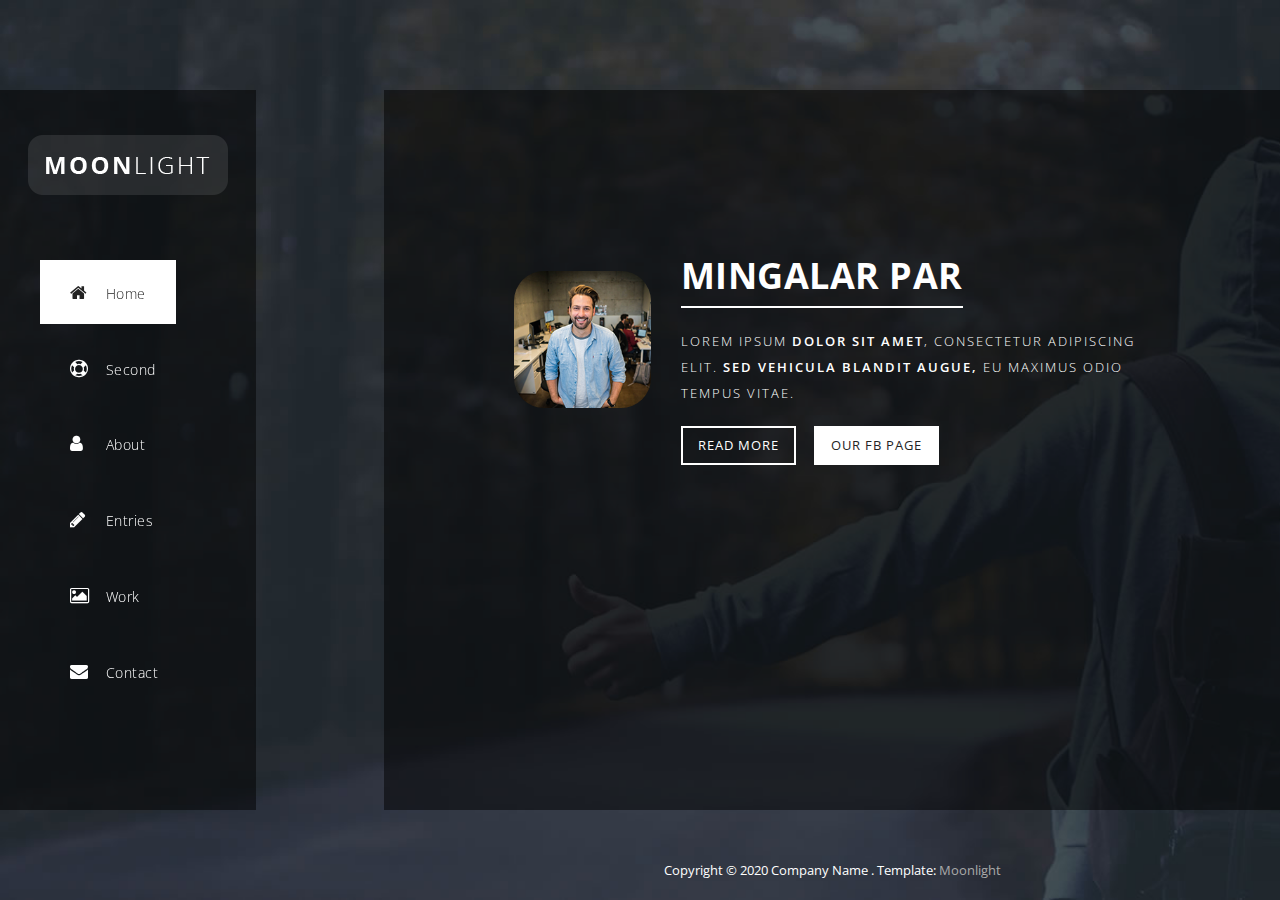
==== index-test-added-1-page.html @ 0dd132b7 "initial commit" ====
<!DOCTYPE html>
<html>
    <head>
        <meta charset="utf-8">
        <meta http-equiv="X-UA-Compatible" content="IE=edge,chrome=1">
        <title>Moonlight CSS Template</title>
<!-- 
Moonlight Template 
http://www.templatemo.com/tm-512-moonlight
-->
        <meta name="description" content="">
        <meta name="viewport" content="width=device-width, initial-scale=1">
        <link rel="apple-touch-icon" href="apple-touch-icon.png">

        <link rel="stylesheet" href="css/bootstrap.min.css">
        <link rel="stylesheet" href="css/bootstrap-theme.min.css">
        <link rel="stylesheet" href="css/fontAwesome.css">
        <link rel="stylesheet" href="css/light-box.css">
        <link rel="stylesheet" href="css/templatemo-main.css">

        <link href="https://fonts.googleapis.com/css?family=Open+Sans:300,400,600,700,800" rel="stylesheet">

        <script src="js/vendor/modernizr-2.8.3-respond-1.4.2.min.js"></script>
    </head>

<body>
    
    <div class="sequence">
  
      <div class="seq-preloader">
        <svg width="39" height="16" viewBox="0 0 39 16" xmlns="http://www.w3.org/2000/svg" class="seq-preload-indicator"><g fill="#F96D38"><path class="seq-preload-circle seq-preload-circle-1" d="M3.999 12.012c2.209 0 3.999-1.791 3.999-3.999s-1.79-3.999-3.999-3.999-3.999 1.791-3.999 3.999 1.79 3.999 3.999 3.999z"/><path class="seq-preload-circle seq-preload-circle-2" d="M15.996 13.468c3.018 0 5.465-2.447 5.465-5.466 0-3.018-2.447-5.465-5.465-5.465-3.019 0-5.466 2.447-5.466 5.465 0 3.019 2.447 5.466 5.466 5.466z"/><path class="seq-preload-circle seq-preload-circle-3" d="M31.322 15.334c4.049 0 7.332-3.282 7.332-7.332 0-4.049-3.282-7.332-7.332-7.332s-7.332 3.283-7.332 7.332c0 4.05 3.283 7.332 7.332 7.332z"/></g></svg>
      </div>
      
    </div>
    
  
        <nav>
          <div class="logo">
              <img src="img/logo.png" alt="Moon Light">
          </div>
          <div class="mini-logo">
              <img src="img/mini_logo.png" alt="">
          </div>
          <ul>
            <li><a href="#1"><i class="fa fa-home"></i> <em>Home</em></a></li>
            <li><a href="#2"><i class="fa fa-support"></i> <em>Second</em></a></li>
            <li><a href="#3"><i class="fa fa-user"></i> <em>About</em></a></li>
            <li><a href="#4"><i class="fa fa-pencil"></i> <em>Entries</em></a></li>
            <li><a href="#5"><i class="fa fa-image"></i> <em>Work</em></a></li>
            <li><a href="#6"><i class="fa fa-envelope"></i> <em>Contact</em></a></li>
            
          </ul>
        </nav>
        
        <div class="slides">
          <div class="slide" id="1">
            <div class="content first-content">
              <div class="container-fluid">
                  <div class="col-md-3">
                      <div class="author-image"><img src="img/author_image.png" alt=""></div>
                  </div>
                  <div class="col-md-9">
                      <h2>Mingalar par</h2>
                      <p>Lorem ipsum <em>dolor sit amet</em>, consectetur adipiscing elit. <em>Sed vehicula blandit augue,</em> eu maximus odio tempus vitae.</p>
                      <div class="main-btn"><a href="#2">Read More</a></div>
                      <div class="fb-btn"><a rel="nofollow" href="https://fb.com/templatemo">Our FB Page</a></div>
                  </div>
              </div>
            </div>
          </div>
          <div class="slide" id="2">
            <div class="content first-content">
              <div class="container-fluid">
                  <div class="col-md-3">
                      <div class="author-image"><img src="img/author_image.png" alt=""></div>
                  </div>
                  <div class="col-md-9">
                      <h2>Second Page (Additional)</h2>
                      <p>This is a second additional page copied from first page. Lorem ipsum <em>dolor sit amet</em>, consectetur adipiscing elit. <em>Sed vehicula blandit augue,</em> eu maximus odio tempus vitae.</p>
                      <div class="main-btn"><a href="#2">Read More</a></div>
                      <div class="fb-btn"><a rel="nofollow" href="https://fb.com/templatemo">Our FB Page</a></div>
                  </div>
              </div>
            </div>
          </div>
          <div class="slide" id="3">
            <div class="content second-content">
                <div class="container-fluid">
                    <div class="col-md-6">
                        <div class="left-content">
                            <h2>About Us</h2>
                            <p>Please tell your friends about templatemo website. A variety of free CSS templates are available for immediate downloads.</p> 
                            <p>Phasellus vitae faucibus orci. Etiam eleifend orci sed faucibus semper. Cras varius dolor et augue fringilla, eu commodo sapien iaculis. Donec eget dictum tellus. <a href="#">Curabitur</a> a interdum diam. Nulla vestibulum porttitor porta.</p>
                            <p>Nulla vitae interdum libero, vel posuere ipsum. Phasellus interdum est et dapibus tempus. Vestibulum malesuada lorem condimentum mauris ornare dapibus. Curabitur tempor ligula et <a href="#">placerat</a> molestie.</p>
                            <p>Aliquam efficitur eu purus in interdum. <a href="#">Etiam tincidunt</a> magna ex, sit amet lobortis felis bibendum id. Lorem ipsum dolor sit amet, consectetur adipiscing elit. </p>
                          <div class="main-btn"><a href="#3">Read More</a></div>
                      </div>
                    </div>
                    <div class="col-md-6">
                        <div class="right-image">
                          <img src="img/about_image.jpg" alt="">
                      </div>
                    </div>
                </div>
            </div>
          </div>
          <div class="slide" id="4">
            <div class="content third-content">
                <div class="container-fluid">
                    <div class="col-md-12">
                        <div class="row">
                            <div class="first-section">
                                <div class="container-fluid">
                                    <div class="row">
                                        <div class="col-md-6">
                                            <div class="left-content">
                                                <h2>Quisque commodo quam</h2>
                                                <p>Vestibulum augue ex, finibus sit amet nisi id, maximus ultrices ipsum. Maecenas rhoncus nibh in mauris lobortis, a maximus diam faucibus. In et eros urna. Suspendisse potenti. Pellentesque commodo, neque nec molestie tempus, purus ante feugiat augue.</p>
                                                <div class="main-btn"><a href="#4">Continue Reading</a></div>
                                            </div>
                                        </div>
                                        <div class="col-md-6">
                                            <div class="right-image">
                                                <img src="img/first_service.jpg" alt="first service">
                                            </div>
                                        </div>
                                    </div>
                                </div>
                            </div>
                            <div class="second-section">
                                <div class="container-fluid">
                                    <div class="row">
                                        <div class="col-md-6">
                                            <div class="left-image">
                                                <img src="img/second_service.jpg" alt="second service">
                                            </div>
                                        </div>
                                        <div class="col-md-6">
                                            <div class="right-content">
                                                <h2>Maecenas eu purus eu sapien</h2>
                                                <p>Sed vitae felis in lorem mollis mollis eget in leo. Donec commodo, ex nec rutrum venenatis, nisi nisl malesuada magna, sed semper ipsum enim a ipsum. Aenean in ante vel mi molestie bibendum. Quisque sit amet lacus in diam pretium faucibus. Cras vel justo lorem.</p>
                                                <div class="main-btn"><a href="#4">Continue Reading</a></div>
                                            </div>
                                        </div>
                                    </div>
                                </div>
                            </div>
                        </div>
                    </div>
                </div>
            </div>
          </div>
          <div class="slide" id="5">
            <div class="content fourth-content">
                <div class="container-fluid">
                    <div class="row">
                        <div class="col-md-4 col-sm-6">
                            <div class="item">
                                <div class="thumb">
                                    <a href="img/first_big_item.jpg" data-lightbox="image-1"><div class="hover-effect">
                                        <div class="hover-content">
                                            <h2>Number One</h2>
                                            <p>Quisque sit amet lacus in diam pretium faucibus. Cras vel justo lorem.</p>
                                        </div>
                                    </div></a>
                                    <div class="image">
                                        <img src="img/first_item.jpg">
                                    </div>
                                </div>
                            </div>
                        </div>
                        <div class="col-md-4 col-sm-6">
                            <div class="item">
                                <div class="thumb">
                                    <a href="img/second_big_item.jpg" data-lightbox="image-1"><div class="hover-effect">
                                        <div class="hover-content">
                                            <h2>Number Two</h2>
                                            <p>Donec eget dictum tellus. Curabitur a interdum diam. Nulla vestibulum porttitor porta.</p>
                                        </div>
                                    </div></a>
                                    <div class="image">
                                        <img src="img/second_item.jpg">
                                    </div>
                                </div>
                            </div>
                        </div>
                        <div class="col-md-4 col-sm-6">
                            <div class="item">
                                <div class="thumb">
                                    <a href="img/third_big_item.jpg" data-lightbox="image-1"><div class="hover-effect">
                                        <div class="hover-content">
                                            <h2>Number Three</h2>
                                            <p>Cras varius dolor et augue fringilla, eu commodo sapien iaculis.</p>
                                        </div>
                                    </div></a>
                                    <div class="image">
                                        <img src="img/third_item.jpg">
                                    </div>
                                </div>
                            </div>
                        </div>
                        <div class="col-md-4 col-sm-6">
                            <div class="item">
                                <div class="thumb">
                                    <a href="img/fourth_big_item.jpg" data-lightbox="image-1"><div class="hover-effect">
                                        <div class="hover-content">
                                            <h2>Number Four</h2>
                                            <p>Vestibulum augue ex, finibus sit amet nisi id, maximus ultrices ipsum.</p>
                                        </div>
                                    </div></a>
                                    <div class="image">
                                        <img src="img/fourth_item.jpg">
                                    </div>
                                </div>
                            </div>
                        </div>
                        <div class="col-md-4 col-sm-6">
                            <div class="item">
                                <div class="thumb">
                                    <a href="img/fifth_big_item.jpg" data-lightbox="image-1"><div class="hover-effect">
                                        <div class="hover-content">
                                            <h2>Fifth Item</h2>
                                            <p>Donec commodo, ex nec rutrum venenatis, nisi nisl malesuada magna.</p>
                                        </div>
                                    </div></a>
                                    <div class="image">
                                        <img src="img/fifth_item.jpg">
                                    </div>
                                </div>
                            </div>
                        </div>
                        <div class="col-md-4 col-sm-6">
                            <div class="item">
                                <div class="thumb">
                                    <a href="img/sixth_big_item.jpg" data-lightbox="image-1"><div class="hover-effect">
                                        <div class="hover-content">
                                            <h2>Sixth Item</h2>
                                            <p>Maecenas dapibus neque sed nisl consectetur, id semper nisi egestas.</p>
                                        </div>
                                    </div></a>
                                    <div class="image">
                                        <img src="img/sixth_item.jpg">
                                    </div>
                                </div>
                            </div>
                        </div>
                        <div class="col-md-4 col-sm-6">
                            <div class="item">
                                <div class="thumb">
                                    <a href="img/seventh_big_item.jpg" data-lightbox="image-1"><div class="hover-effect">
                                        <div class="hover-content">
                                            <h2>Number Seven</h2>
                                            <p>Etiam aliquet, est id varius fringilla, eros libero pellentesque lectus.</p>
                                        </div>
                                    </div></a>
                                    <div class="image">
                                        <img src="img/seventh_item.jpg">
                                    </div>
                                </div>
                            </div>
                        </div>
                        <div class="col-md-4 col-sm-6">
                            <div class="item">
                                <div class="thumb">
                                    <a href="img/eight_big_item.jpg" data-lightbox="image-1"><div class="hover-effect">
                                        <div class="hover-content">
                                            <h2>Number Eight</h2>
                                            <p>Vestibulum augue ex, finibus sit amet nisi id, maximus ultrices ipsum.</p>
                                        </div>
                                    </div></a>
                                    <div class="image">
                                        <img src="img/eight_item.jpg">
                                    </div>
                                </div>
                            </div>
                        </div>
                        <div class="col-md-4 col-sm-6">
                            <div class="item">
                                <div class="thumb">
                                    <a href="img/ninth_big_item.jpg" data-lightbox="image-1"><div class="hover-effect">
                                        <div class="hover-content">
                                            <h2>Number Nine</h2>
                                            <p>Orci varius natoque penatibus et magnis dis parturient montes.</p>
                                        </div>
                                    </div></a>
                                    <div class="image">
                                        <img src="img/ninth_item.jpg">
                                    </div>
                                </div>
                            </div>
                        </div>
                        <div class="col-md-4 col-sm-6">
                            <div class="item">
                                <div class="thumb">
                                    <a href="img/fifth_big_item.jpg" data-lightbox="image-1"><div class="hover-effect">
                                        <div class="hover-content">
                                            <h2>Number Ten</h2>
                                            <p>Vestibulum augue ex, finibus sit amet nisi id, maximus ultrices ipsum.</p>
                                        </div>
                                    </div></a>
                                    <div class="image">
                                        <img src="img/fifth_item.jpg">
                                    </div>
                                </div>
                            </div>
                        </div>
                        <div class="col-md-4 col-sm-6">
                            <div class="item">
                                <div class="thumb">
                                    <a href="img/first_big_item.jpg" data-lightbox="image-1"><div class="hover-effect">
                                        <div class="hover-content">
                                            <h2>Eleventh Item</h2>
                                            <p>Cras varius dolor et augue fringilla, eu commodo sapien iaculis.</p>
                                        </div>
                                    </div></a>
                                    <div class="image">
                                        <img src="img/first_item.jpg">
                                    </div>
                                </div>
                            </div>
                        </div>
                        <div class="col-md-4 col-sm-6">
                            <div class="item">
                                <div class="thumb">
                                    <a href="img/second_big_item.jpg" data-lightbox="image-1"><div class="hover-effect">
                                        <div class="hover-content">
                                            <h2>Twelvth Item</h2>
                                            <p>Etiam tincidunt magna ex, sit amet lobortis felis bibendum id.</p>
                                        </div>
                                    </div></a>
                                    <div class="image">
                                        <img src="img/second_item.jpg">
                                    </div>
                                </div>
                            </div>
                        </div>
                    </div>
                </div>
            </div>
          </div>
          <div class="slide" id="6">
            <div class="content fifth-content">
                <div class="container-fluid">
                    <div class="col-md-6">
                        <div id="map">
    <!-- How to change your own map point
            1. Go to Google Maps
            2. Click on your location point
            3. Click "Share" and choose "Embed map" tab
            4. Copy only URL and paste it within the src="" field below
	-->
                            <iframe src="https://www.google.com/maps/embed?pb=!1m18!1m12!1m3!1d3647.3030413476204!2d100.5641230193719!3d13.757206847615207!2m3!1f0!2f0!3f0!3m2!1i1024!2i768!4f13.1!3m3!1m2!1s0x0%3A0xf51ce6427b7918fc!2sG+Tower!5e0!3m2!1sen!2sth!4v1510722015945" width="100%" height="500px" frameborder="0" style="border:0" allowfullscreen></iframe>
                        </div>
                    </div>
                    <div class="col-md-6">
                        <form id="contact" action="" method="post">
                            <div class="row">
                                <div class="col-md-12">
                                  <fieldset>
                                    <input name="name" type="text" class="form-control" id="name" placeholder="Your name..." required="">
                                  </fieldset>
                                </div>
                                <div class="col-md-12">
                                  <fieldset>
                                    <input name="email" type="email" class="form-control" id="email" placeholder="Your email..." required="">
                                  </fieldset>
                                </div>
                                 <div class="col-md-12">
                                  <fieldset>
                                    <input name="subject" type="text" class="form-control" id="subject" placeholder="Subject..." required="">
                                  </fieldset>
                                </div>
                                <div class="col-md-12">
                                  <fieldset>
                                    <textarea name="message" rows="6" class="form-control" id="message" placeholder="Your message..." required=""></textarea>
                                  </fieldset>
                                </div>
                                <div class="col-md-12">
                                  <fieldset>
                                    <button type="submit" id="form-submit" class="btn">Send Now</button>
                                  </fieldset>
                                </div>
                            </div>
                        </form>
                    </div>
                </div>
            </div>
          </div>
        </div>

        <div class="footer">
          <div class="content">
              <p>Copyright &copy; 2020 Company Name . Template: <a rel="nofollow" href="https://templatemo.com/tm-512-moonlight">Moonlight</a></p>
          </div>
        </div>
   
    <script src="https://ajax.googleapis.com/ajax/libs/jquery/1.11.2/jquery.min.js"></script>
    <script>window.jQuery || document.write('<script src="js/vendor/jquery-1.11.2.min.js"><\/script>')</script>

    <script src="js/vendor/bootstrap.min.js"></script>
    
    <script src="js/datepicker.js"></script>
    <script src="js/plugins.js"></script>
    <script src="js/main.js"></script>

    <script type="text/javascript">
    $(document).ready(function() {

        

        // navigation click actions 
        $('.scroll-link').on('click', function(event){
            event.preventDefault();
            var sectionID = $(this).attr("data-id");
            scrollToID('#' + sectionID, 750);
        });
        // scroll to top action
        $('.scroll-top').on('click', function(event) {
            event.preventDefault();
            $('html, body').animate({scrollTop:0}, 'slow');         
        });
        // mobile nav toggle
        $('#nav-toggle').on('click', function (event) {
            event.preventDefault();
            $('#main-nav').toggleClass("open");
        });
    });
    // scroll function
    function scrollToID(id, speed){
        var offSet = 0;
        var targetOffset = $(id).offset().top - offSet;
        var mainNav = $('#main-nav');
        $('html,body').animate({scrollTop:targetOffset}, speed);
        if (mainNav.hasClass("open")) {
            mainNav.css("height", "1px").removeClass("in").addClass("collapse");
            mainNav.removeClass("open");
        }
    }
    if (typeof console === "undefined") {
        console = {
            log: function() { }
        };
    }
    </script>
</body>
</html>
---- css/light-box.css ----
/* LIGHT BOX */

body:after {
  content: url(../img/close.png) url(../img/loading.gif) url(../img/prev.png) url(../img/next.png);
  display: none;
}

body.lb-disable-scrolling {
  overflow: hidden;
}

.lightboxOverlay {
  position: absolute;
  top: 0;
  left: 0;
  z-index: 99999;
  background-color: black;
  filter: progid:DXImageTransform.Microsoft.Alpha(Opacity=80);
  opacity: 0.8;
  display: none;
}

.lightbox {
  position: absolute;
  margin-top: 0%;
  left: 0;
  width: 100%;
  z-index: 100000;
  text-align: center;
  line-height: 0;
  font-weight: normal;
}

.lightbox .lb-image {
  display: block;
  height: auto;
  max-width: inherit;
  max-height: none;
  border-radius: 5px;

  /* Image border */
  border: 10px solid white;
}

.lightbox a img {
  border: none;
}

.lb-outerContainer {
  position: relative;
  *zoom: 1;
  width: 250px;
  height: 250px;
  margin: 0 auto;
  border-radius: 4px;

  /* Background color behind image.
     This is visible during transitions. */
  background-color: white;
}

.lb-outerContainer:after {
  content: "";
  display: table;
  clear: both;
}

.lb-loader {
  position: absolute;
  top: 43%;
  left: 0;
  height: 25%;
  width: 100%;
  text-align: center;
  line-height: 0;
}

.lb-cancel {
  display: block;
  width: 32px;
  height: 32px;
  margin: 0 auto;
  background: url(../img/loading.gif) no-repeat;
}

.lb-nav {
  position: absolute;
  top: 0;
  left: 0;
  height: 100%;
  width: 100%;
  z-index: 10;
}

.lb-container > .nav {
  left: 0;
}

.lb-nav a {
  outline: none;
  background-image: url('[data-uri]');
}

.lb-prev, .lb-next {
  height: 100%;
  cursor: pointer;
  display: block;
}

.lb-nav a.lb-prev {
  width: 34%;
  left: 0;
  float: left;
  background: url(../img/prev.png) left 48% no-repeat;
  filter: progid:DXImageTransform.Microsoft.Alpha(Opacity=0);
  opacity: 0;
  -webkit-transition: opacity 0.6s;
  -moz-transition: opacity 0.6s;
  -o-transition: opacity 0.6s;
  transition: opacity 0.6s;
}

.lb-nav a.lb-prev:hover {
  filter: progid:DXImageTransform.Microsoft.Alpha(Opacity=100);
  opacity: 1;
}

.lb-nav a.lb-next {
  width: 64%;
  right: 0;
  float: right;
  background: url(../img/next.png) right 48% no-repeat;
  filter: progid:DXImageTransform.Microsoft.Alpha(Opacity=0);
  opacity: 0;
  -webkit-transition: opacity 0.6s;
  -moz-transition: opacity 0.6s;
  -o-transition: opacity 0.6s;
  transition: opacity 0.6s;
}

.lb-nav a.lb-next:hover {
  filter: progid:DXImageTransform.Microsoft.Alpha(Opacity=100);
  opacity: 1;
}

.lb-dataContainer {
  margin: 0 auto;
  padding-top: 5px;
  *zoom: 1;
  width: 100%;
  -moz-border-radius-bottomleft: 4px;
  -webkit-border-bottom-left-radius: 4px;
  border-bottom-left-radius: 4px;
  -moz-border-radius-bottomright: 4px;
  -webkit-border-bottom-right-radius: 4px;
  border-bottom-right-radius: 4px;
}

.lb-dataContainer:after {
  content: "";
  display: table;
  clear: both;
}

.lb-data {
  padding: 0 4px;
  color: #ccc;
}

.lb-data .lb-details {
  width: 85%;
  float: left;
  text-align: left;
  line-height: 1.1em;
}

.lb-data .lb-caption {
  font-size: 13px;
  font-weight: bold;
  line-height: 1em;
}

.lb-data .lb-caption a {
  color: #4ae;
}

.lb-data .lb-number {
  margin-top: 15px;
  display: block;
  clear: left;
  padding-bottom: 1em;
  font-size: 13px;
  color: #999999;
}

.lb-data .lb-close {
  display: block;
  float: right;
  width: 30px;
  height: 30px;
  background: url(../img/close.png) top right no-repeat;
  text-align: right;
  outline: none;
  filter: progid:DXImageTransform.Microsoft.Alpha(Opacity=70);
  opacity: 0.7;
  -webkit-transition: opacity 0.2s;
  -moz-transition: opacity 0.2s;
  -o-transition: opacity 0.2s;
  transition: opacity 0.2s;
}

.lb-data .lb-close:hover {
  cursor: pointer;
  filter: progid:DXImageTransform.Microsoft.Alpha(Opacity=100);
  opacity: 1;
}
---- css/templatemo-main.css ----
/* 

Moonlight Template 

https://templatemo.com/tm-512-moonlight

*/

@keyframes seq-preloader {
  50% {
    opacity: 1;
  }
  
  100% {
    opacity: 0;
  }
}

.seq-preloader {
  background: white;
  visibility: visible;
  opacity: 1;
  position: absolute;
  z-index: 9999;
  height: 100%;
  width: 100%;
  top: 0;
  left: 0;
  right: 0;
  bottom: 0;
}

.seq-preloader.seq-preloaded {
  opacity: 0;
  visibility: hidden;
  transition: visibility 0s .5s, opacity .5s;
}

.seq-preload-indicator {
  overflow: visible;
  position: relative;
  top: 50%;
  left: 50%;
  transform: translate(-50%, -50%);
}

.seq-preload-circle {
  display: inline-block;
  height: 12px;
  width: 12px;
  fill: #7a7a7a;
  opacity: 0;
  animation: seq-preloader 1.25s infinite;
}

.seq-preload-circle-2 {
  animation-delay: .15s;
}

.seq-preload-circle-3 {
  animation-delay: .3s;
}

.seq-preload-indicator-fallback {
  width: 42px;
  overflow: visible;
}

.seq-preload-indicator-fallback .seq-preload-circle {
  width: 8px;
  height:8px;
  background-color: #f4f4f4;
  border-radius: 100%;
  opacity: 1;
  display: inline-block;
  vertical-align: middle;
}

.seq-preload-indicator-fallback .seq-preload-circle-2 {
  margin-left: 3px;
  margin-right: 3px;
  width: 12px;
  height: 12px;
}

.seq-preload-indicator-fallback .seq-preload-circle-3 {
  width: 16px;
  height: 16px;
}


/* MAIN CSS */

@-webkit-keyframes fill {
  0% {
    width: 0%;
    height: 1px;
  }
  50% {
    width: 100%;
    height: 1px;
  }
  100% {
    width: 100%;
    height: 100%;
    background: #fff;
  }
}
@keyframes fill {
  0% {
    width: 0%;
    height: 1px;
  }
  50% {
    width: 100%;
    height: 1px;
  }
  100% {
    width: 100%;
    height: 100%;
    background: #fff;
  }
}
@-webkit-keyframes fillColour {
  0% {
    color: #fff;
  }
  50% {
    color: #fff;
  }
  100% {
    color: #333;
  }
}
@keyframes fillColour {
  0% {
    color: #fff;
  }
  50% {
    color: #fff;
  }
  100% {
    color: #333;
  }
}
* {
  margin: 0;
  padding: 0;
  -webkit-box-sizing: border-box;
  box-sizing: border-box;
  font-family: "Open Sans", sans-serif;
}

html {
	overflow: hidden;
}

body {
  overflow: hidden;
  font-size: 100%;
}

nav {
	top: 10vh;
	bottom: 10vh;
  	text-align: center;
  	background: rgba(0, 0, 0, 0.5);
  	position: fixed;
  	z-index: 100;
  	height: 80vh;
  	left: 0;
  	width: 20%;
  	font-weight: 300;
  	font-size: 1rem;
}

nav em {
	font-style: normal;
	margin-left: 5px;
	font-size: 14px;
}

nav ul li i {
	width: 25px;
}

nav ul li a {
	font-size: 18px;
}

nav .mini-logo {
	display: none;
}

nav .logo {
	margin-top: 45px;
	padding: 0px 20px;
}

nav .logo img {
	max-width: 100%;
	overflow-y: hidden;
}

nav ul {
	margin-top: 60px;
  	text-align: left;
  	margin-left: 40px;
  	list-style-type: none;
  	height: 48vh;
  	display: -webkit-box;
  	display: -ms-flexbox;
  	display: flex;
  	-webkit-box-orient: vertical;
  	-webkit-box-direction: normal;
    -ms-flex-direction: column;
    flex-direction: column;
  	-ms-flex-pack: distribute;
    justify-content: space-around;
}
nav ul li {
	margin: 25px 0px;
}
nav a, nav a:visited, nav a:active {
  color: #fff;
}
nav a {
	text-decoration: none!important;
	font-size: 14px;
	letter-spacing: 0.5px;
  	-webkit-transition: color 2s, background 1s;
  	transition: color 2s, background 1s;
  	padding: 20px 30px;
  	position: relative;
  	z-index: 0;
}
nav a.active {
  background-color: #fff;
  color: #232323;
}
nav a::before {
  content: "";
  position: absolute;
  height: 0%;
  width: 0%;
  bottom: 0;
  left: 0;
  opacity: 1;
  z-index: -1;
}
nav a:hover {
	text-decoration: none;
  -webkit-animation: fillColour 0.7s forwards ease-in-out;
          animation: fillColour 0.7s forwards ease-in-out;
}
nav a:hover::before {
  -webkit-animation: fill 0.7s forwards ease-in-out;
          animation: fill 0.7s forwards ease-in-out;
  opacity: 1;
}

.slides {
  width: 600vw;
  height: 100vh;
  -webkit-transition: -webkit-transform 0.8s ease;
  transition: -webkit-transform 0.8s ease;
  transition: transform 0.8s ease;
  transition: transform 0.8s ease, -webkit-transform 0.8s ease;
}
.slides .slide {
  height: 100vh;
  width: 100vw;
  float: left;
  text-align: center;
  background-size: cover;
}
.slides .slide .content {
  overflow-y: scroll;
  position: relative;
  width: 70%;
  height: 80%;
  left: 30%;
  top: 10%;
  bottom: 10%;
  background: rgba(0, 0, 0, 0.5);
}
.content::-webkit-scrollbar {
  width: 5px;
  height: 8px;
  background-color: rgba(0, 0, 0, 0.5);
}
/* Add a thumb */
.content::-webkit-scrollbar-thumb {
    background: rgba(250, 250, 250, 0.5);
}

.slides .slide:nth-child(1) {
  background-image: url(../img/first_bg.jpg);
}
.slides .slide:nth-child(2) {
  background-image: url(../img/second_bg.jpg);
}
.slides .slide:nth-child(3) {
  background-image: url(../img/third_bg.jpg);
}
.slides .slide:nth-child(4) {
  background-image: url(../img/fourth_bg.jpg);
 }
.slides .slide:nth-child(5) {
  background-image: url(../img/fifth_bg.jpg);
}
.slides .slide:nth-child(6) {
  background-image: url(../img/fourth_bg.jpg);
}
.slides .slide img {
  width: 100%;
}


.main-btn a:hover {
	background-color: #fff;
	color: #232323!important;
}


.first-content {
	padding: 100px;
	text-align: left;
	padding-top: 13%;
}

.first-content .author-image img {
	margin-top: 15px;
	border-radius: 30px;
	max-width: 100%;
	overflow: hidden;
	float: left;
	margin-right: 35px;
}

.first-content h2 {
	font-size: 36px;
	text-transform: uppercase;
	font-weight: 700;
	color: #fff;
	letter-spacing: 0.5px;
	border-bottom: 2px solid #fff;
	display: inline-block;
	padding-bottom: 10px;
	margin-bottom: 20px;
	margin-top: 0px;
}

.first-content p {
	color: #fff;
	font-size: 13px;
	text-transform: uppercase;
	font-weight: 300;
	letter-spacing: 2px;
	line-height: 26px;
	margin-bottom: 20px;
}

.first-content em {
	font-style: normal;
	font-weight: 600;
}

.first-content .main-btn {
	display: inline-block;
	margin-right: 15px;
}

.first-content .main-btn a {
	display: inline-block;
	border: 2px solid #fff;
	padding: 8px 15px;
	font-size: 13px;
	text-transform: uppercase;
	letter-spacing: 1px;
	color: #fff;
	text-decoration: none;
	transition: all 0.5s;
	transition: all 0.5s;
}

.first-content .fb-btn {
	display: inline-block;
}

.first-content .fb-btn a {
	display: inline-block;
	background-color: #fff;
	border: 2px solid #fff;
	padding: 8px 15px;
	font-size: 13px;
	text-transform: uppercase;
	letter-spacing: 1px;
	color: #232323;
	text-decoration: none;
	transition: all 0.5s;
}

.first-content .fb-btn a:hover {
	color: #fff;
	background-color: transparent;
}


.second-content .container-fluid {
	padding-right: 0px;
	padding-left: 0px;
}

.second-content .container-fluid .col-md-6 {
	padding-right: 0px;
	padding-left: 0px;
}

.second-content .right-image img {
	max-width: 100%;
	min-width: 100%;
	overflow: hidden;
	float: right;
}

.second-content .left-content {
	padding: 60px;
	text-align: left;
}

.second-content h2 {
	font-size: 36px;
	text-transform: uppercase;
	font-weight: 700;
	color: #fff;
	letter-spacing: 0.5px;
	border-bottom: 2px solid #fff;
	display: inline-block;
	padding-bottom: 10px;
	margin-bottom: 20px;
	margin-top: 0px;
}

.second-content p {
	font-size: 13px;
	color: #fff;
	letter-spacing: 0.5px;
	font-weight: 300;
	line-height: 24px;
	margin-bottom: 30px;
}

.second-content a {
	color: #fff;
	text-decoration: underline;
}

.second-content .main-btn a {
	display: inline-block;
	border: 2px solid #fff;
	padding: 8px 15px;
	font-size: 13px;
	text-transform: uppercase;
	letter-spacing: 1px;
	color: #fff;
	text-decoration: none;
	transition: all 0.5s;
}


.third-content {
	text-align: left;
	padding: 30px;
}

.third-content .container-fluid {
	padding-right: 7.5px;
	padding-left: 7.5px;
}

.third-content .first-section .left-content {
	margin-right: 15px;
	margin-top: 12px;
}

.third-content .first-section .right-image {
	margin-left: 15px;
}

.third-content .second-section {
	margin-top: 30px;
}

.third-content .second-section .right-content {
	margin-left: 15px;
	margin-top: 12px;
}

.third-content .second-section .left-image {
	margin-right: 15px;
}

.third-content h2 {
	font-size: 24px;
	text-transform: uppercase;
	font-weight: 700;
	color: #fff;
	letter-spacing: 0.5px;
	border-bottom: 2px solid #fff;
	display: inline-block;
	padding-bottom: 10px;
	margin-bottom: 20px;
	margin-top: 0px;
}

.third-content p {
	font-size: 13px;
	color: #fff;
	letter-spacing: 0.5px;
	font-weight: 300;
	line-height: 24px;
	margin-bottom: 20px;
}

.third-content .main-btn a {
	display: inline-block;
	border: 2px solid #fff;
	padding: 8px 15px;
	font-size: 13px;
	text-transform: uppercase;
	letter-spacing: 1px;
	color: #fff;
	text-decoration: none;
	transition: all 0.5s;
}

.third-content .col-md-6 {
	margin: 0px;
	padding: 0px;
}


.fourth-content {
	padding: 5px;
}

.fourth-content .container-fluid {
	padding-right: 15px;
	padding-left: 15px;
}

.fourth-content .container-fluid .col-md-4 {
	padding-right: 0px;
	padding-left: 0px;
}

.fourth-content .item {
	margin: 10px;
}

.fourth-content .item img {
	max-width: 100%;
	overflow: hidden;
}

.fourth-content .item .thumb {
	position: relative;
}

.fourth-content .item .hover-effect {
	text-align: left;
	position: absolute;
	color: #fff;
	background-color: rgba(0,0,0,0.95);
	bottom: 0;
	top: 0;
	left: 0;
	right: 0;
	opacity: 0;
	visibility: hidden;
	transition: all 0.8s;
}

.fourth-content .item:hover .hover-effect {
	opacity: 1;
	visibility: visible;
}

.fourth-content .item .hover-effect .hover-content {
	transform: translateY(-50%);
    position: absolute;
    text-align: left;
    width: 100%;
    top: 50%;
    left: 0;
    padding: 30px;
}

.fourth-content .item .hover-effect h2 {
	font-size: 18px;
	text-transform: uppercase;
	font-weight: 700;
	color: #fff;
	letter-spacing: 0.5px;
	border-bottom: 1px solid #fff;
	display: inline-block;
	padding-bottom: 10px;
	margin-bottom: 10px;
	margin-top: 0px;
}

.fourth-content .item .hover-effect p {
	font-size: 13px;
	text-transform: uppercase;
	letter-spacing: 0.5px;
	line-height: 22px;
	padding-bottom: 0px;
	margin-bottom: 0px;
}



.fifth-content .container-fluid {
	padding-left: 0px;
	padding-right: 0px;
}

.fifth-content .container-fluid .col-md-6 {
	padding-left: 0px;
	padding-right: 0px;
}

.fifth-content #map {
	padding: 50px 0px 50px 50px;
}

.fifth-content #contact {
	padding: 50px 50px 50px 50px;
}

.fifth-content input {
  border-radius: 0px;
  padding-left: 15px;
  font-size: 13px;
  font-weight: 300;
  color: #fff;
  background-color: rgba(250, 250, 250, 0.15);
  outline: none;
  border: none;
  box-shadow: none;
  line-height: 40px;
  height: 40px;
  width: 100%;
  margin-bottom: 25px;
}

.fifth-content textarea {
  border-radius: 0px;
  padding-left: 15px;
  padding-top: 10px;
  font-size: 13px;
  font-weight: 300;
  color: #fff;
  background-color: rgba(250, 250, 250, 0.15);
  outline: none;
  border: none;
  box-shadow: none;
  height: 165px;
  max-height: 220px;
  width: 100%;
  max-width: 100%;
  margin-bottom: 25px;
}

.fifth-content button {
	max-width: 100%;
	width: 100%;
    display: inline-block;
	border: 2px solid #fff;
	padding: 8px 15px;
	font-size: 13px;
	text-transform: uppercase;
	letter-spacing: 1px;
	color: #fff;
	text-decoration: none;
	background-color: transparent;
	border-radius: 0px;
	transition: all 0.5s;
}

.fifth-content button:hover {
	color: #232323;
	background-color: #fff;
}

.footer .content {
	left: 30%;
	width: 70%;
	max-width: 70%;
	position: absolute;
	bottom: 0;
	right: 0;
	display: inline-block;
}

.footer .content p {
	text-align: center;
	font-size: 13px;
	color: #fff;
	margin-bottom: 20px;
}

.footer .content p a {
	color: #aaa;
	text-decoration: none;
}



/* REPONSIVE */

@media (max-width: 991px) {

	nav ul {
  		margin-left: 25px;
  	}

	.first-content {
		text-align: center;
		padding: 50px;
	}

	.first-content .author-image img {
		max-width: 195px;
		float: none;
		margin-right: 0px;
		margin-bottom: 30px;
	}

	.third-content .first-section {
		border-bottom: 1px solid rgba(250,250,250,0.3);
		padding-bottom: 45px;
		margin-bottom: 45px;
	}

	.third-content .first-section .left-content {
		margin-right: 0px;
		margin-bottom: 30px;
	}

	.third-content .first-section .right-image {
		margin-left: 0px;
	}

	.third-content .second-section .right-content {
		margin-left: 0px;
		margin-top: 30px;
	}


	.third-content .second-section .left-image {
		margin-right: 0px;
	}

	.fifth-content #map {
		padding: 30px 30px 30px 30px;
	}

	.fifth-content #contact {
		padding: 30px 30px 30px 30px;
	}

}

@media (max-width: 749px) {

	nav {
		width: 15vh;
	}

	nav .logo {
		display: none;
	}

	nav .mini-logo {
		margin-top: 60px;
		display: block;
	}

	nav ul {
		text-align: center;
		margin-left: 0px;
	}


	nav ul li em {
		display: none;
	}

	nav ul li i {
		width: 20px;
		height: 20px;
		line-height: 20px;
		text-align: center;
	}

	.first-content {
		padding: 30px 5px;
	}

	.first-content .main-btn {
		display: inline-block;
		margin-right: 0px;
		margin-bottom: 15px;
	}

	.second-content .left-content {
		padding: 30px;
		text-align: left;
	}

	.fourth-content .item .hover-effect h2 {
		font-size: 15px;
	}


	.fifth-content #map {
		padding: 15px 15px 15px 15px;
	}

	.fifth-content #contact {
		padding: 15px 15px 15px 15px;
	}

}

@media(max-width: 450px) {
	nav ul {
		margin-top: 30px;
	}
	nav ul li {
		margin: 10px 0px;
	}
	nav a {
	  	padding: 15px 20px;
	}
}
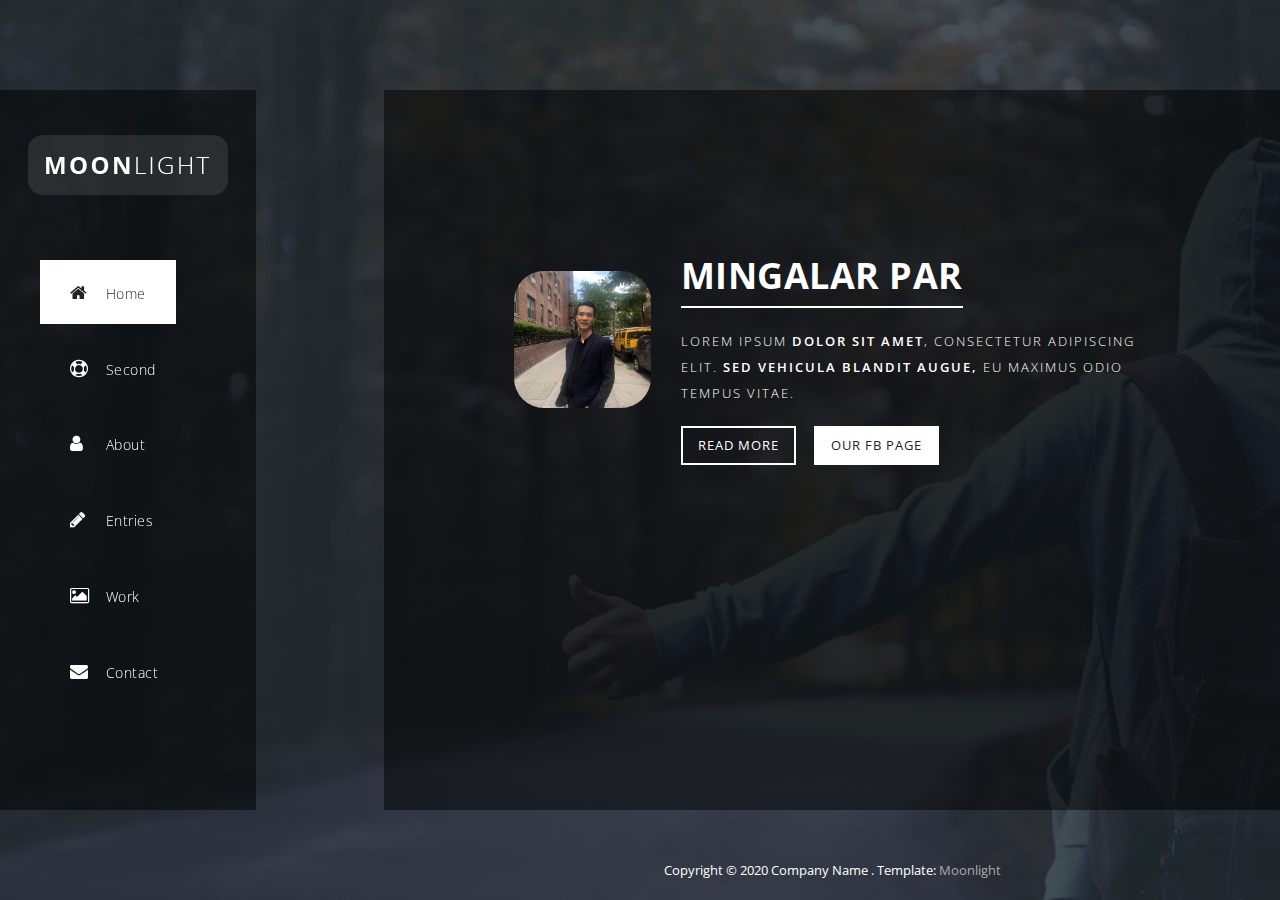
==== commit e02151df: "add profile pic" ====
--- a/index-test-added-1-page.html
+++ b/index-test-added-1-page.html
@@ -57,7 +57,7 @@
             <div class="content first-content">
               <div class="container-fluid">
                   <div class="col-md-3">
-                      <div class="author-image"><img src="img/author_image.png" alt=""></div>
+                      <div class="author-image"><img src="img/profile.jpg" alt=""></div>
                   </div>
                   <div class="col-md-9">
                       <h2>Mingalar par</h2>
